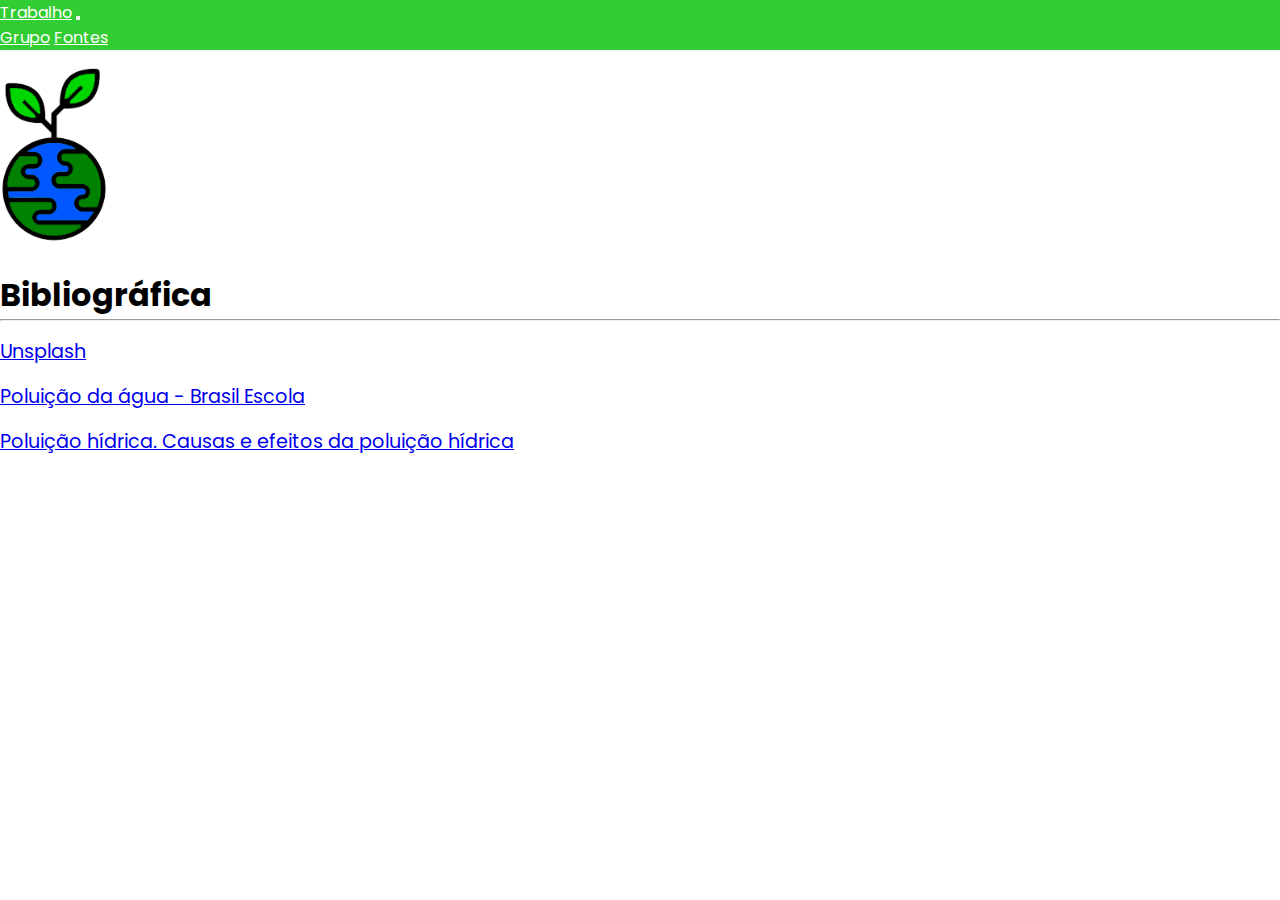
==== fontes.html @ 9a5f8a52 ":sparkles: criei uma nova pagina no site para fala sobre as fontes dos texto e das imagens" ====
<!DOCTYPE html>
<html lang="en">
<head>
    <meta charset="UTF-8">
    <meta http-equiv="X-UA-Compatible" content="IE=edge">
    <meta name="viewport" content="width=device-width, initial-scale=1.0">
    <link rel="icon" href="/images/water-pollution.png">
    <link rel="preconnect" href="https://fonts.gstatic.com">
    <link href="https://fonts.googleapis.com/css2?family=Poppins:wght@300;400;500&display=swap&family=Josefin+Slab:ital,wght@0,300;0,400;0,600;0,700;1,300;1,400;1,600&family=Muli:ital,wght@0,200;0,300;0,400;0,500;1,200;1,300;1,400&display=swap" rel="stylesheet"> 
    <link href="https://cdn.jsdelivr.net/npm/bootstrap@5.0.0-beta3/dist/css/bootstrap.min.css" rel="stylesheet" integrity="sha384-eOJMYsd53ii+scO/bJGFsiCZc+5NDVN2yr8+0RDqr0Ql0h+rP48ckxlpbzKgwra6" crossorigin="anonymous">
    <script defer src="https://cdn.jsdelivr.net/npm/bootstrap@5.0.0-beta3/dist/js/bootstrap.bundle.min.js" integrity="sha384-JEW9xMcG8R+pH31jmWH6WWP0WintQrMb4s7ZOdauHnUtxwoG2vI5DkLtS3qm9Ekf" crossorigin="anonymous"></script> 
    <link rel="stylesheet" href="style/style.css">
    <title>Poluição das águas</title>
</head>
    <body>
        <header>
            <nav class="navbar navbar-expand-lg navbar-light ">
                <div class="container-fluid">
                  <a class="navbar-brand colortext" href="index.html">Trabalho</a>
                  <button class="navbar-toggler" type="button" data-bs-toggle="collapse" data-bs-target="#navbarNavAltMarkup" aria-controls="navbarNavAltMarkup" aria-expanded="false" aria-label="Toggle navigation">
                    <span class="navbar-toggler-icon"></span>
                  </button>
                  <div class="collapse navbar-collapse" id="navbarNavAltMarkup">
                    <div class="navbar-nav">
                      <a class="nav-link colortext" aria-current="page" href="/grupo.html">Grupo</a>
                      <a class="nav-link colortext" href="fontes.html">Fontes</a>
    <!--                   <a class="nav-link colortext" href="#">Pricing</a>
                      <a class="nav-link colortext" href="#" tabindex="-1" aria-disabled="true">Fontes</a> -->
                    </div>
                  </div>
                </div>
              </nav>
        </header>
        <div class="container">
            <img class="logo" src="/images/logotipo-do-meio-ambiente.png" alt="Logo Do Site">
            <div class="text-body">
                <h1>Bibliográfica</h1>
                <hr>
                <p><a href="https://www.google.com/url?sa=t&rct=j&q=&esrc=s&source=web&cd=&cad=rja&uact=8&ved=2ahUKEwjai-X-1bXwAhXrJrkGHSJPAGgQFjAAegQIAxAE&url=https%3A%2F%2Funsplash.com%2F&usg=AOvVaw07uHYdeyZQMneg6p8JTUC3" target="_blank">Unsplash</a></p>
                <p><a href="https://www.google.com/url?sa=t&rct=j&q=&esrc=s&source=web&cd=&cad=rja&uact=8&ved=2ahUKEwjN2O7a17XwAhWoHLkGHe-HCEkQFjAKegQIAxAD&url=https%3A%2F%2Fbrasilescola.uol.com.br%2Fquimica%2Fpoluicao-agua.htm&usg=AOvVaw2UtgdSMhSRdvd2XmchbKI3" target="_blank">Poluição da água - Brasil Escola</a></p>
                <p><a href="https://mundoeducacao.uol.com.br/geografia/poluicao-das-aguas.htm" target="_blank">Poluição hídrica. Causas e efeitos da poluição hídrica</a></p>
            </div>            
        </div>
    </body>
</html>
---- style/style.css ----
* {
    margin: 0;
    padding: 0;
    font-family: Poppins;
}

/* Variavel - Font */
:root {
    --font-primary: "Poppins", serif;
    --font-secundary: "Josefin Slab", serif;
    --font-action: "Muli", serif;
}

.navbar-light {
    background-color: #32cd32;
}

.colortext {
    color: #fff !important;
}

/* .navbar-brand {
    margin-left: 26rem;
} */

/* .navbar-nav {
    max-width: 1050px;
    overflow-wrap: break-word;
    margin-left: 19rem;
} */ */

.container {
    margin: auto;
    max-width: 1050px;
    overflow-wrap: break-word;
}

.logo {
    margin-top: -2rem;
    margin-left: -6rem;
    width: 100%;
    height: 100%;
    max-width: 300px;
    min-width: none;
    max-height: 400px;
}

.text-body {
    margin-top: -5rem;
}

.photo-body {
    width: 100%;
    height: 100%;
    max-width: 850px;
    max-height: 850px;
}

.first-photo .photo-river-trash {
    height: 30rem;
}

.logo {
    margin: absolute;
    display: flex;
}



p {
    padding-top: 1rem;
    font-weight: 400;
    font-size: 120%;
}

h2 {
    padding-top: 3rem;
}

h3 {
    padding-top: 2rem;
}

h4 {
    opacity: 0.7;
    padding-top: 1rem;
    padding-bottom: 1rem;
}
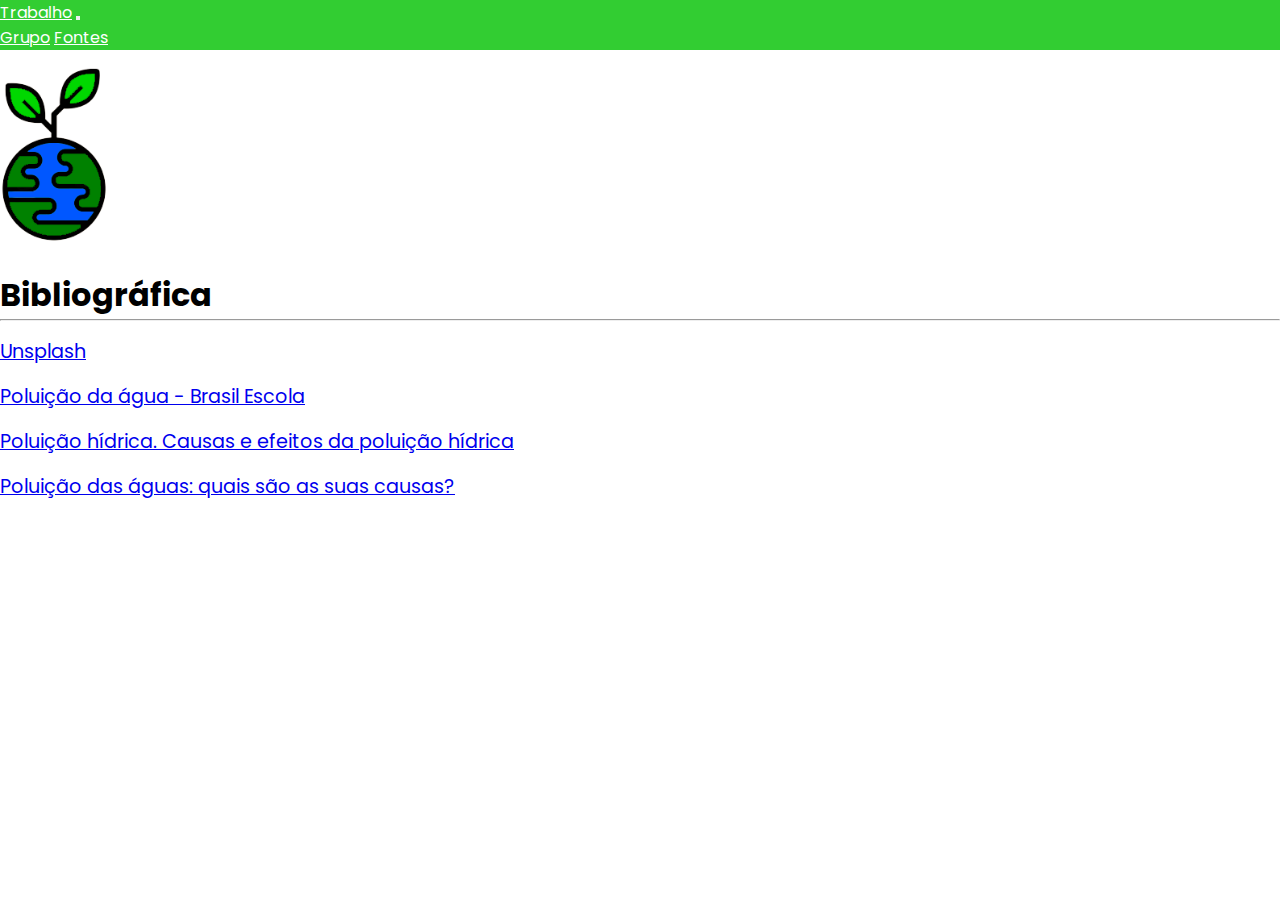
==== commit a05ffb81: ":sparkles: adicionei novo site para pagina fontes" ====
--- a/fontes.html
+++ b/fontes.html
@@ -39,6 +39,7 @@
                 <p><a href="https://www.google.com/url?sa=t&rct=j&q=&esrc=s&source=web&cd=&cad=rja&uact=8&ved=2ahUKEwjai-X-1bXwAhXrJrkGHSJPAGgQFjAAegQIAxAE&url=https%3A%2F%2Funsplash.com%2F&usg=AOvVaw07uHYdeyZQMneg6p8JTUC3" target="_blank">Unsplash</a></p>
                 <p><a href="https://www.google.com/url?sa=t&rct=j&q=&esrc=s&source=web&cd=&cad=rja&uact=8&ved=2ahUKEwjN2O7a17XwAhWoHLkGHe-HCEkQFjAKegQIAxAD&url=https%3A%2F%2Fbrasilescola.uol.com.br%2Fquimica%2Fpoluicao-agua.htm&usg=AOvVaw2UtgdSMhSRdvd2XmchbKI3" target="_blank">Poluição da água - Brasil Escola</a></p>
                 <p><a href="https://mundoeducacao.uol.com.br/geografia/poluicao-das-aguas.htm" target="_blank">Poluição hídrica. Causas e efeitos da poluição hídrica</a></p>
+                <p><a href="https://sitesustentavel.com.br/poluicao-das-aguas/" target="_blank">Poluição das águas: quais são as suas causas?</a></p>
             </div>            
         </div>
     </body>
